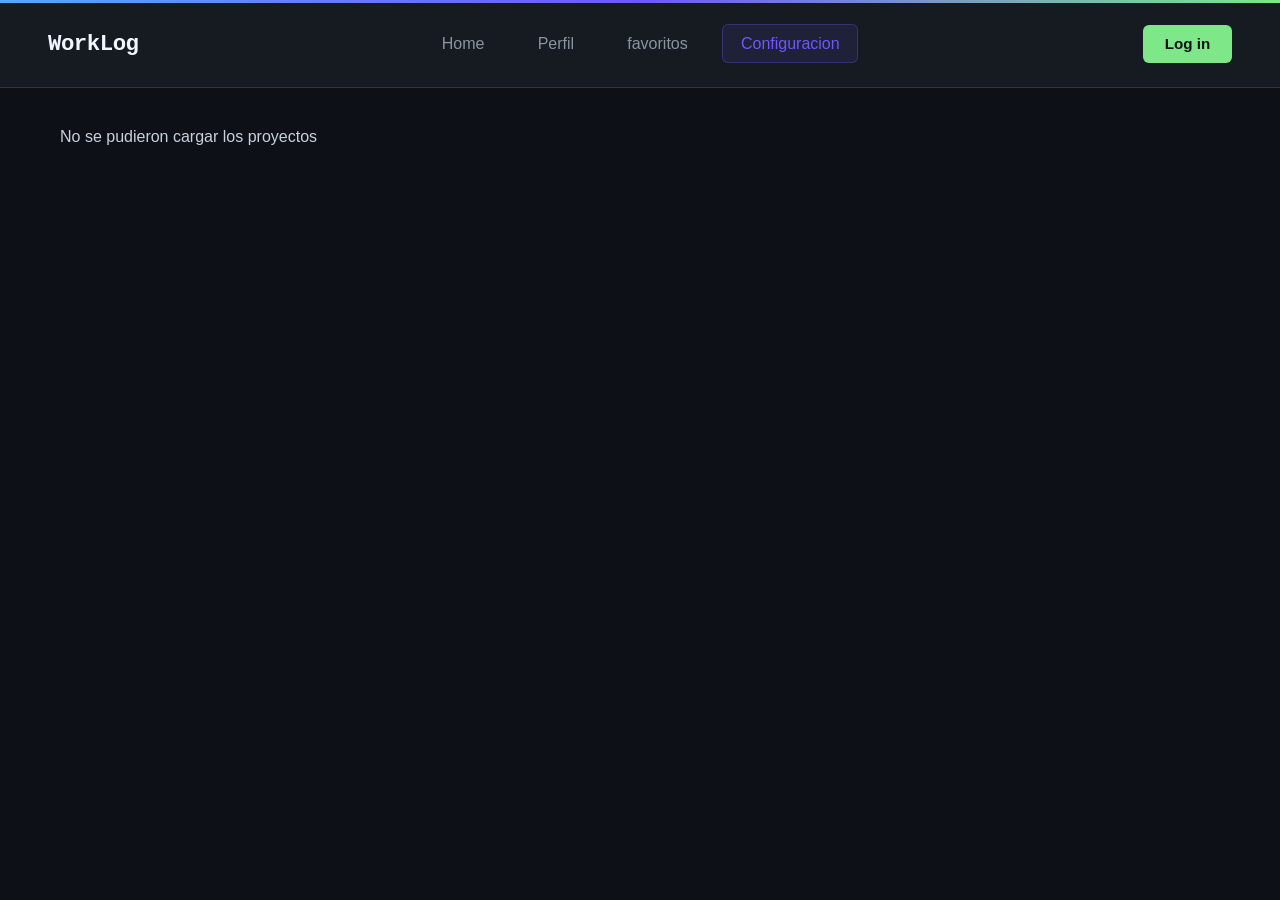
==== frontend/index.html @ 11a797a7 "Add carpetas de frontend, encara mal organitzat, es una primera petita prova!" ====
<!DOCTYPE html>
<html lang="en">
<head>
    <meta charset="UTF-8">
    <meta name="viewport" content="width=device-width, initial-scale=1.0">
    <title>Seleccio de projectes</title>
    <link rel="stylesheet" href="styles2.css"> 
    <link rel="stylesheet" href="">
</head>
<body>
    <header>
        <nav>
            <div class="app-title">WorkLog</div>

            <ul class="nav-link">
                <li>Home</li>
                <li>Perfil</li>
                <li>favoritos</li>
                <li>Configuracion</li>
            </ul>
            <div class="login">Log in</div>
        </nav>
    </header>
    <main>

        <div class="AllProjects" id="projectList">

            <!-- <div class="project">
                <div class="project_imagen">
                </div>
                <div class="project_info">
                    <div class="project_title">
                        <h2>Worklog</h2>
                    </div>
                    <div class="project_description">
                        <p>Projecte per aprendre spring boot, la idea es crear una pagina perque qualsevol pugui crear el seu propi curriculum informatic, amb 
                            els seus projectes, tingui un perfil personalitzat, pero esta feta sobretot per demostrar el que se fer i poder tindre algo de portfolio.</p>
                    </div>
                    <div class="project_author">
                        <p>Jan Manté</p>
                    </div>
                    <div class="project_tech">
                        <p class="tech">Spring boot</p>
                        <p class="tech">Html+css+js</p>
                        <p class="tech">docker</p>
                        <p class="tech">SQL</p>
                    </div>
                </div>
            </div> -->
            
        </div>
    </main>
    
    <script src ="./main.js"></script>
</body>
</html>
---- frontend/styles2.css ----
/* ==========================================================================
   RESET I CONFIGURACIÓ GENERAL
   ========================================================================== */
* {
    margin: 0;
    padding: 0;
    box-sizing: border-box;
    font-family: 'Segoe UI', Roboto, Helvetica, Arial, sans-serif;
}

body {
    background-color: #0d1117; /* Fons fosc estil GitHub */
    color: #c9d1d9; /* Text gris clar per a no cansar la vista */
    min-height: 100vh;
    padding-bottom: 50px;
}

/* ==========================================================================
   RESPONSIVE DESIGN (MEDIA QUERIES)
   ========================================================================== */

/* Per a tauletes i mòbils grans (Menys de 768px) */
@media (max-width: 768px) {
    header {
        padding: 1rem 1.5rem; /* Reduïm l'espai interior del header */
    }

    nav {
        flex-direction: column; /* Col·loca el títol, els links i el login en vertical */
        gap: 1.2rem;
        text-align: center;
    }

    .nav-link {
        margin: 0; /* Eliminem els marges automàtics laterals */
        padding: 0;
        justify-content: center; /* Centrem els enllaços de navegació */
        flex-wrap: wrap; /* Si no caben, baixen de línia */
        gap: 0.5rem;
    }

    .nav-link li {
        padding: 0.5rem 0.8rem; /* Botons una mica més compactes */
        font-size: 0.9rem;
    }

    .Login {
        width: 100%; /* El botó de Login ocupa tot l'ample disponible en mòbils */
        text-align: center;
        max-width: 200px; /* Evita que quedi gegant si el mòbil és ample */
    }

    main {
        margin: 20px auto;
    }
}

/* Per a mòbils petits (Menys de 480px) */
@media (max-width: 480px) {
    .AllProjects {
        /* Cambiem el minmax a 1fr perquè la targeta s'adapti al 100% de la pantalla */
        grid-template-columns: 1fr; 
        gap: 15px;
    }

    .project_imagen {
        height: 150px; /* Imatge una mica més baixa en mòbils */
    }

    .project_info {
        padding: 15px; /* Menys padding interior a la targeta */
    }
}
/* ==========================================================================
   HEADER I NAVEGACIÓ COMPLETA
   ========================================================================== */
header {
    background-color: #161b22; /* Fons fosc estil editor */
    border-bottom: 1px solid #30363d; /* Línia de divisió subtil */
    padding: 1.5rem 3rem; /* Més alçada i espai lateral */
    position: sticky;
    top: 0;
    z-index: 100;
    backdrop-filter: blur(8px); /* Efecte de vidre esmerilat al fer scroll */
    
    /* Línia superior decorativa amb gradient "developer" */
    position: relative;
}

header::before {
    content: '';
    position: absolute;
    top: 0;
    left: 0;
    width: 100%;
    height: 3px;
    background: linear-gradient(90deg, #58a6ff, #6f57ff, #7ee787);
}

nav {
    display: flex;
    justify-content: space-between; /* Empeny el títol a l'esquerra i els links a la dreta */
    align-items: center;
    max-width: 1400px;
    margin: 0 auto;
}

/* Estil per al títol de l'app (WorkLog) */
.app-title {
    font-family: 'Courier New', Courier, monospace; /* Font de codi */
    font-weight: 700;
    font-size: 1.4rem;
    color: #f0f6fc; /* Blanc brillant */
    letter-spacing: -0.5px;
}

/* Contenidor de la llista d'enllaços (ul) */
.nav-link {
    display: flex;
    gap: 1rem; /* Espaiat controlat entre botons */
    list-style: none; /* Treu els punts de la llista */
}

/* Estil individual per a cada enllaç (li) */
.nav-link li {
    font-size: 1rem;
    font-weight: 500;
    cursor: pointer;
    color: #8b949e; /* Gris apagat per defecte */
    padding: 0.6rem 1.1rem;
    border-radius: 6px;
    border: 1px solid transparent;
    transition: all 0.25s ease-in-out;
}

/* Efecte Hover estil botó IDE */
.nav-link li:hover {
    color: #f0f6fc; /* El text s'il·lumina */
    background-color: #21262d; /* Fons gris fosc */
    border-color: #30363d; /* Es dibuixa el contorn */
}

/* Detall per destacar l'últim botó (Configuracion) */
.nav-link li:last-child {
    background-color: rgba(111, 87, 255, 0.1);
    color: #6f57ff;
    border: 1px solid rgba(111, 87, 255, 0.3);
}

.nav-link li:last-child:hover {
    background-color: rgba(111, 87, 255, 0.2);
    color: #8c7cff;
    border-color: #6f57ff;
}
.login {
    font-size: 0.95rem;
    font-weight: 600;
    cursor: pointer;
    color: #0d1117;             /* Text fosc per contrastar amb el fons verd */
    background-color: #7ee787;  /* Verd cridaner estil GitHub (botó d'acció) */
    padding: 0.6rem 1.3rem;
    border-radius: 6px;
    border: 1px solid rgba(126, 231, 135, 0.2);
    transition: all 0.2s ease-in-out;
}

/* Efecte Hover per al Log in */
.login:hover {
    background-color: #56d364;  /* Un verd una mica més fosc al passar el ratolí */
    box-shadow: 0 0 12px rgba(126, 231, 135, 0.4); /* Brillantor *glow* tech */
    transform: translateY(-1px); /* Efecte subtil d'elevació */
}
/* ==========================================================================
   CONTENIDOR PRINCIPAL (MAIN)
   ========================================================================== */
main {
    max-width: 1200px;
    margin: 40px auto;
    padding: 0 20px;
}

.AllProjects {
    display: grid;
    grid-template-columns: repeat(auto-fill, minmax(350px, 1fr));
    gap: 25px;
}

/* ==========================================================================
   TARGETA DE PROJECTE (PROJECT CARD)
   ========================================================================== */
.project {
    background-color: #161b22;
    border: 1px solid #30363d;
    border-radius: 12px;
    overflow: hidden;
    display: flex;
    flex-direction: column;
    cursor: pointer;
    transition: transform 0.3s cubic-bezier(0.25, 0.8, 0.25, 1), 
                border-color 0.3s ease, 
                box-shadow 0.3s ease;
}

/* EFECTE HOVER PER A ENTRAR AL PROJECTE */
.project:hover {
    transform: translateY(-5px); /* S'eleva lleugerament */
    border-color: #6f57ff; /* Canvia el vora a un lila elèctric */
    box-shadow: 0 10px 20px rgba(111, 87, 255, 0.15); /* Brillantor de fons */
}

/* Imatge del projecte (Placeholder amb codi/patró) */
.project_imagen {
    height: 180px;
    background: linear-gradient(135deg, #1f242c 0%, #0d1117 100%);
    border-bottom: 1px solid #30363d;
    position: relative;
}

/* Simulació d'una icona de codi a la imatge buida */
.project_imagen::before {
    content: "</>";
    font-family: 'Courier New', Courier, monospace;
    font-size: 2.5rem;
    color: #30363d;
    position: absolute;
    top: 50%;
    left: 50%;
    transform: translate(-50%, -50%);
    transition: color 0.3s ease;
}

.project:hover .project_imagen::before {
    color: #6f57ff; /* La icona s'il·lumina al fer hover a la targeta */
}

/* Informació del projecte */
.project_info {
    padding: 20px;
    display: flex;
    flex-direction: column;
    gap: 12px;
    flex-grow: 1;
}

.project_title h2 {
    font-size: 1.4rem;
    color: #f0f6fc;
    font-weight: 600;
}

.project_description p {
    font-size: 0.95rem;
    line-height: 1.5;
    color: #8b949e;
    /* Limita la descripció a 3 línies per si és molt llarga */
    display: -webkit-box;
    line-clamp: 3;
    -webkit-box-orient: vertical;
    overflow: hidden;
}

.project_author p {
    font-size: 0.85rem;
    color: #6e7681;
    font-style: italic;
}

/* ETIQUETES DE TECNOLOGIA (TECH STACK) */
.project_tech {
    display: flex;
    flex-wrap: wrap;
    gap: 8px;
    margin-top: auto; /* Empeny les tecnologies al fons de la targeta */
    padding-top: 10px;
}

.tech {
    font-family: 'Courier New', Courier, monospace; /* Font tipus codi */
    font-size: 0.8rem;
    background-color: #21262d;
    color: #58a6ff;
    padding: 4px 10px;
    border-radius: 6px;
    border: 1px solid #30363d;
    text-transform: lowercase;
}

/* Opcional: Color diferent per a Spring Boot com a tech principal */
.tech:first-child {
    color: #7ee787; /* Verd per destacar (ex: Spring Boot / Java) */
    background-color: rgba(126, 231, 135, 0.1);
}
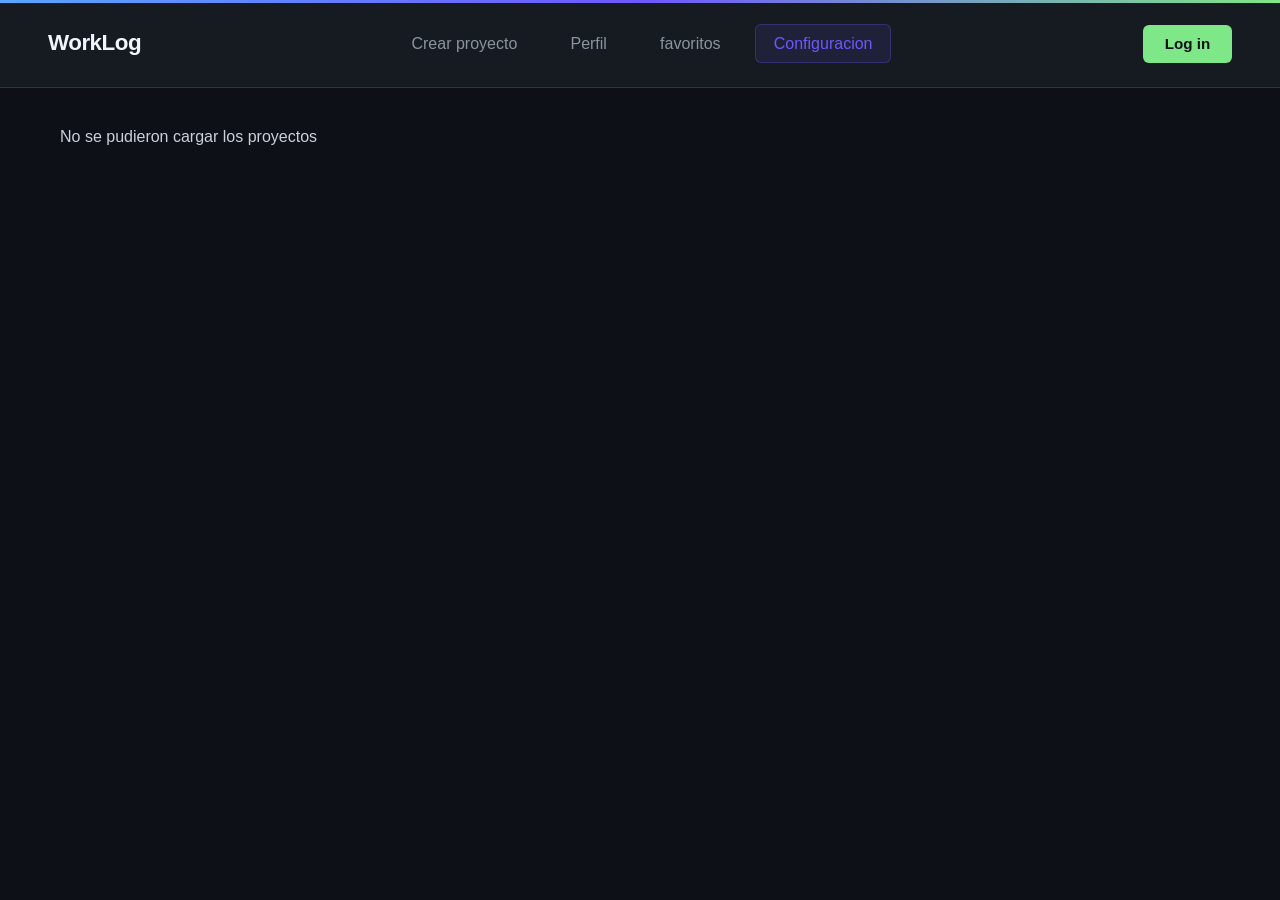
==== commit 58b95295: "Add funcionalitats per que es mostrin las fotos i es guardin a la api" ====
--- a/frontend/index.html
+++ b/frontend/index.html
@@ -4,16 +4,16 @@
     <meta charset="UTF-8">
     <meta name="viewport" content="width=device-width, initial-scale=1.0">
     <title>Seleccio de projectes</title>
-    <link rel="stylesheet" href="styles2.css"> 
+    <link rel="stylesheet" href="css/styles.css"> 
     <link rel="stylesheet" href="">
 </head>
 <body>
     <header>
         <nav>
-            <div class="app-title">WorkLog</div>
+            <div class="app-title"><a href="index.html">WorkLog</a></div>
 
             <ul class="nav-link">
-                <li>Home</li>
+                <li><a href="project.html">Crear proyecto</a></li>
                 <li>Perfil</li>
                 <li>favoritos</li>
                 <li>Configuracion</li>
@@ -51,6 +51,6 @@
         </div>
     </main>
     
-    <script src ="./main.js"></script>
+<script src ="./scripts/main.js"></script>
 </body>
 </html>
--- a/frontend/css/styles.css
+++ b/frontend/css/styles.css
@@ -0,0 +1,324 @@
+/* ==========================================================================
+   RESET I CONFIGURACIÓ GENERAL
+   ========================================================================== */
+* {
+    margin: 0;
+    padding: 0;
+    box-sizing: border-box;
+    font-family: 'Segoe UI', Roboto, Helvetica, Arial, sans-serif;
+}
+
+body {
+    background-color: #0d1117; /* Fons fosc estil GitHub */
+    color: #c9d1d9; /* Text gris clar per a no cansar la vista */
+    min-height: 100vh;
+    padding-bottom: 50px;
+}
+
+a{
+    text-decoration:none;
+    color: inherit;
+}
+
+/* ==========================================================================
+   RESPONSIVE DESIGN (MEDIA QUERIES)
+   ========================================================================== */
+
+/* Per a tauletes i mòbils grans (Menys de 768px) */
+@media (max-width: 768px) {
+    header {
+        padding: 1rem 1.5rem; /* Reduïm l'espai interior del header */
+    }
+
+    nav {
+        flex-direction: column; /* Col·loca el títol, els links i el login en vertical */
+        gap: 1.2rem;
+        text-align: center;
+    }
+
+    .nav-link {
+        margin: 0; /* Eliminem els marges automàtics laterals */
+        padding: 0;
+        justify-content: center; /* Centrem els enllaços de navegació */
+        flex-wrap: wrap; /* Si no caben, baixen de línia */
+        gap: 0.5rem;
+    }
+
+    .nav-link li {
+        padding: 0.5rem 0.8rem; /* Botons una mica més compactes */
+        font-size: 0.9rem;
+    }
+
+    .Login {
+        width: 100%; /* El botó de Login ocupa tot l'ample disponible en mòbils */
+        text-align: center;
+        max-width: 200px; /* Evita que quedi gegant si el mòbil és ample */
+    }
+
+    main {
+        margin: 20px auto;
+    }
+}
+
+/* Per a mòbils petits (Menys de 480px) */
+@media (max-width: 480px) {
+    .AllProjects {
+        /* Cambiem el minmax a 1fr perquè la targeta s'adapti al 100% de la pantalla */
+        grid-template-columns: 1fr; 
+        gap: 15px;
+    }
+
+    .project_imagen {
+        height: 150px; /* Imatge una mica més baixa en mòbils */
+    }
+
+    .project_info {
+        padding: 15px; /* Menys padding interior a la targeta */
+    }
+}
+/* ==========================================================================
+   HEADER I NAVEGACIÓ COMPLETA
+   ========================================================================== */
+header {
+    background-color: #161b22; /* Fons fosc estil editor */
+    border-bottom: 1px solid #30363d; /* Línia de divisió subtil */
+    padding: 1.5rem 3rem; /* Més alçada i espai lateral */
+    position: sticky;
+    top: 0;
+    z-index: 100;
+    backdrop-filter: blur(8px); /* Efecte de vidre esmerilat al fer scroll */
+    
+    /* Línia superior decorativa amb gradient "developer" */
+    position: relative;
+}
+
+header::before {
+    content: '';
+    position: absolute;
+    top: 0;
+    left: 0;
+    width: 100%;
+    height: 3px;
+    background: linear-gradient(90deg, #58a6ff, #6f57ff, #7ee787);
+}
+
+nav {
+    display: flex;
+    justify-content: space-between; /* Empeny el títol a l'esquerra i els links a la dreta */
+    align-items: center;
+    max-width: 1400px;
+    margin: 0 auto;
+}
+
+/* Estil per al títol de l'app (WorkLog) */
+.app-title {
+    font-family: 'Courier New', Courier, monospace; /* Font de codi */
+    font-weight: 700;
+    font-size: 1.4rem;
+    color: #f0f6fc; /* Blanc brillant */
+    letter-spacing: -0.5px;
+}
+
+/* Contenidor de la llista d'enllaços (ul) */
+.nav-link {
+    display: flex;
+    gap: 1rem; /* Espaiat controlat entre botons */
+    list-style: none; /* Treu els punts de la llista */
+}
+
+/* Estil individual per a cada enllaç (li) */
+.nav-link li {
+    font-size: 1rem;
+    font-weight: 500;
+    cursor: pointer;
+    color: #8b949e; /* Gris apagat per defecte */
+    padding: 0.6rem 1.1rem;
+    border-radius: 6px;
+    border: 1px solid transparent;
+    transition: all 0.25s ease-in-out;
+}
+
+/* Efecte Hover estil botó IDE */
+.nav-link li:hover {
+    color: #f0f6fc; /* El text s'il·lumina */
+    background-color: #21262d; /* Fons gris fosc */
+    border-color: #30363d; /* Es dibuixa el contorn */
+}
+
+/* Detall per destacar l'últim botó (Configuracion) */
+.nav-link li:last-child {
+    background-color: rgba(111, 87, 255, 0.1);
+    color: #6f57ff;
+    border: 1px solid rgba(111, 87, 255, 0.3);
+}
+
+.nav-link li:last-child:hover {
+    background-color: rgba(111, 87, 255, 0.2);
+    color: #8c7cff;
+    border-color: #6f57ff;
+}
+.login {
+    font-size: 0.95rem;
+    font-weight: 600;
+    cursor: pointer;
+    color: #0d1117;             /* Text fosc per contrastar amb el fons verd */
+    background-color: #7ee787;  /* Verd cridaner estil GitHub (botó d'acció) */
+    padding: 0.6rem 1.3rem;
+    border-radius: 6px;
+    border: 1px solid rgba(126, 231, 135, 0.2);
+    transition: all 0.2s ease-in-out;
+}
+
+/* Efecte Hover per al Log in */
+.login:hover {
+    background-color: #56d364;  /* Un verd una mica més fosc al passar el ratolí */
+    box-shadow: 0 0 12px rgba(126, 231, 135, 0.4); /* Brillantor *glow* tech */
+    transform: translateY(-1px); /* Efecte subtil d'elevació */
+}
+/* ==========================================================================
+   CONTENIDOR PRINCIPAL (MAIN)
+   ========================================================================== */
+main {
+    max-width: 1200px;
+    margin: 40px auto;
+    padding: 0 20px;
+}
+
+.AllProjects {
+    display: grid;
+    grid-template-columns: repeat(auto-fill, minmax(350px, 1fr));
+    gap: 25px;
+}
+
+/* ==========================================================================
+   TARGETA DE PROJECTE (PROJECT CARD)
+   ========================================================================== */
+.project {
+    background-color: #161b22;
+    border: 1px solid #30363d;
+    border-radius: 12px;
+    overflow: hidden;
+    display: flex;
+    flex-direction: column;
+    cursor: pointer;
+    transition: transform 0.3s cubic-bezier(0.25, 0.8, 0.25, 1), 
+                border-color 0.3s ease, 
+                box-shadow 0.3s ease;
+}
+
+/* EFECTE HOVER PER A ENTRAR AL PROJECTE */
+.project:hover {
+    transform: translateY(-5px); /* S'eleva lleugerament */
+    border-color: #6f57ff; /* Canvia el vora a un lila elèctric */
+    box-shadow: 0 10px 20px rgba(111, 87, 255, 0.15); /* Brillantor de fons */
+}
+
+/* Imatge del projecte (Placeholder amb codi/patró) */
+.project_imagen {
+    height: 180px;
+    background: linear-gradient(135deg, #1f242c 0%, #0d1117 100%);
+    border-bottom: 1px solid #30363d;
+    position: relative;
+    overflow: hidden; /* Evita que qualsevol imatge o contingut surti de la targeta */
+}
+
+/* Ajust automàtic de la imatge dins del contenedor */
+.project_imagen img {
+    width: 100%;
+    height: 100%;
+    object-fit: cover; /* Ajusta i recorta la imatge sense deformar-la */
+    object-position: center; /* Centra el focus de la imatge */
+    display: block;
+    position: relative;
+    z-index: 2; /* S'ubica per sobre del placeholder icon (</>) */
+}
+
+/* Simulació d'una icona de codi a la imatge buida (s'amaga quan hi ha <img>) */
+.project_imagen::before {
+    content: "</>";
+    font-family: 'Courier New', Courier, monospace;
+    font-size: 2.5rem;
+    color: #30363d;
+    position: absolute;
+    top: 50%;
+    left: 50%;
+    transform: translate(-50%, -50%);
+    transition: color 0.3s ease;
+    z-index: 1; /* Es queda al fons */
+}
+
+/* Simulació d'una icona de codi a la imatge buida */
+.project_imagen::before {
+    content: "</>";
+    font-family: 'Courier New', Courier, monospace;
+    font-size: 2.5rem;
+    color: #30363d;
+    position: absolute;
+    top: 50%;
+    left: 50%;
+    transform: translate(-50%, -50%);
+    transition: color 0.3s ease;
+}
+
+.project:hover .project_imagen::before {
+    color: #6f57ff; /* La icona s'il·lumina al fer hover a la targeta */
+}
+
+/* Informació del projecte */
+.project_info {
+    padding: 20px;
+    display: flex;
+    flex-direction: column;
+    gap: 12px;
+    flex-grow: 1;
+}
+
+.project_title h2 {
+    font-size: 1.4rem;
+    color: #f0f6fc;
+    font-weight: 600;
+}
+
+.project_description p {
+    font-size: 0.95rem;
+    line-height: 1.5;
+    color: #8b949e;
+    /* Limita la descripció a 3 línies per si és molt llarga */
+    display: -webkit-box;
+    line-clamp: 3;
+    -webkit-box-orient: vertical;
+    overflow: hidden;
+}
+
+.project_author p {
+    font-size: 0.85rem;
+    color: #6e7681;
+    font-style: italic;
+}
+
+/* ETIQUETES DE TECNOLOGIA (TECH STACK) */
+.project_tech {
+    display: flex;
+    flex-wrap: wrap;
+    gap: 8px;
+    margin-top: auto; /* Empeny les tecnologies al fons de la targeta */
+    padding-top: 10px;
+}
+
+.tech {
+    font-family: 'Courier New', Courier, monospace; /* Font tipus codi */
+    font-size: 0.8rem;
+    background-color: #21262d;
+    color: #58a6ff;
+    padding: 4px 10px;
+    border-radius: 6px;
+    border: 1px solid #30363d;
+    text-transform: lowercase;
+}
+
+/* Opcional: Color diferent per a Spring Boot com a tech principal */
+.tech:first-child {
+    color: #7ee787; /* Verd per destacar (ex: Spring Boot / Java) */
+    background-color: rgba(126, 231, 135, 0.1);
+}
+
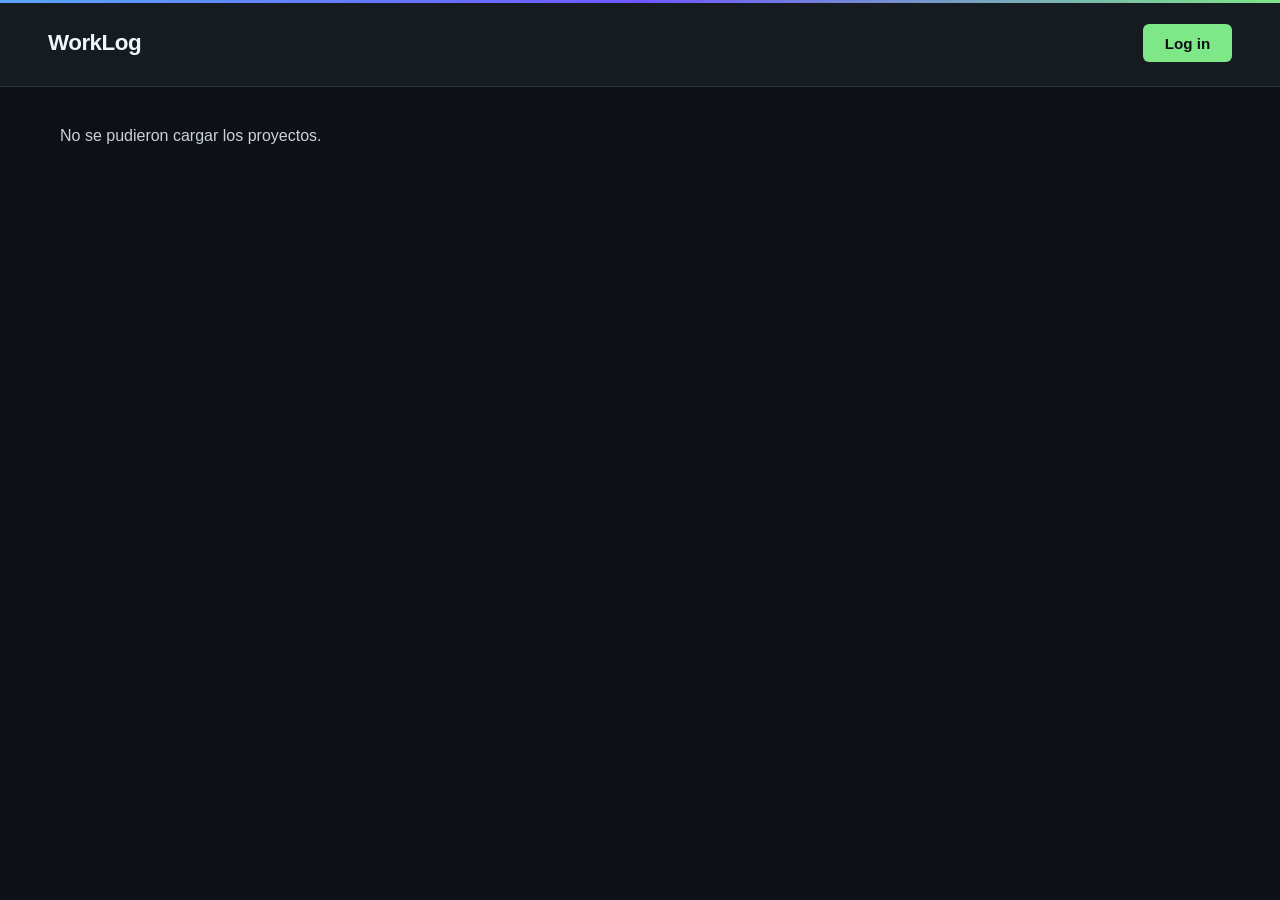
==== commit 112ae960: "Nose quins canvis hi han nous pero aixi deixo el projecte tal i com el tinc" ====
--- a/frontend/index.html
+++ b/frontend/index.html
@@ -4,23 +4,34 @@
     <meta charset="UTF-8">
     <meta name="viewport" content="width=device-width, initial-scale=1.0">
     <title>Seleccio de projectes</title>
-    <link rel="stylesheet" href="css/styles.css"> 
-    <link rel="stylesheet" href="">
+    <link rel="stylesheet" href="css/main.css">
 </head>
 <body>
     <header>
-        <nav>
-            <div class="app-title"><a href="index.html">WorkLog</a></div>
+    <nav>
+        <div class="app-title"><a href="index.html">WorkLog</a></div>
 
-            <ul class="nav-link">
-                <li><a href="project.html">Crear proyecto</a></li>
-                <li>Perfil</li>
-                <li>favoritos</li>
-                <li>Configuracion</li>
-            </ul>
-            <div class="login">Log in</div>
-        </nav>
-    </header>
+        <ul class="nav-link">
+             <!-- Solo visible si inició sesión -->
+            <li class="auth-only hidden"><a href="#">Perfil</a></li>
+            <li class="auth-only hidden"><a href="#">Favoritos</a></li>
+            <li class="btn-crear auth-only hidden"><a href="project.html">Crear Proyecto</a></li>
+        </ul>
+
+        <div class="nav-auth">
+            <!-- Si NO ha iniciado sesión -->
+            <div id="guest-menu" class="guest-only">
+                <a href="login.html" class="login">Log in</a>
+            </div>
+
+            <!-- Si SI ha iniciado sesión -->
+            <div id="user-menu" class="user-menu auth-only hidden">
+                <span id="user-name" class="user-name"></span>
+                <button id="logout-btn" class="btn-logout">Cerrar Sesión</button>
+            </div>
+        </div>
+    </nav>
+</header>
     <main>
 
         <div class="AllProjects" id="projectList">
@@ -51,6 +62,6 @@
         </div>
     </main>
     
-<script src ="./scripts/main.js"></script>
+<script type ="module" src ="scripts/pages/index.js"></script>
 </body>
 </html>
--- a/frontend/css/main.css
+++ b/frontend/css/main.css
@@ -0,0 +1,14 @@
+/* Base */
+@import 'base.css';
+
+/* Componentes */
+@import 'components/header.css';
+@import 'components/project-card.css';
+@import 'components/editorjs.css';
+@import 'components/navbar.css';
+
+/* Páginas */
+@import 'pages/index.css';
+@import 'pages/creator.css';
+@import 'pages/auth.css';
+@import 'pages/profile.css'
